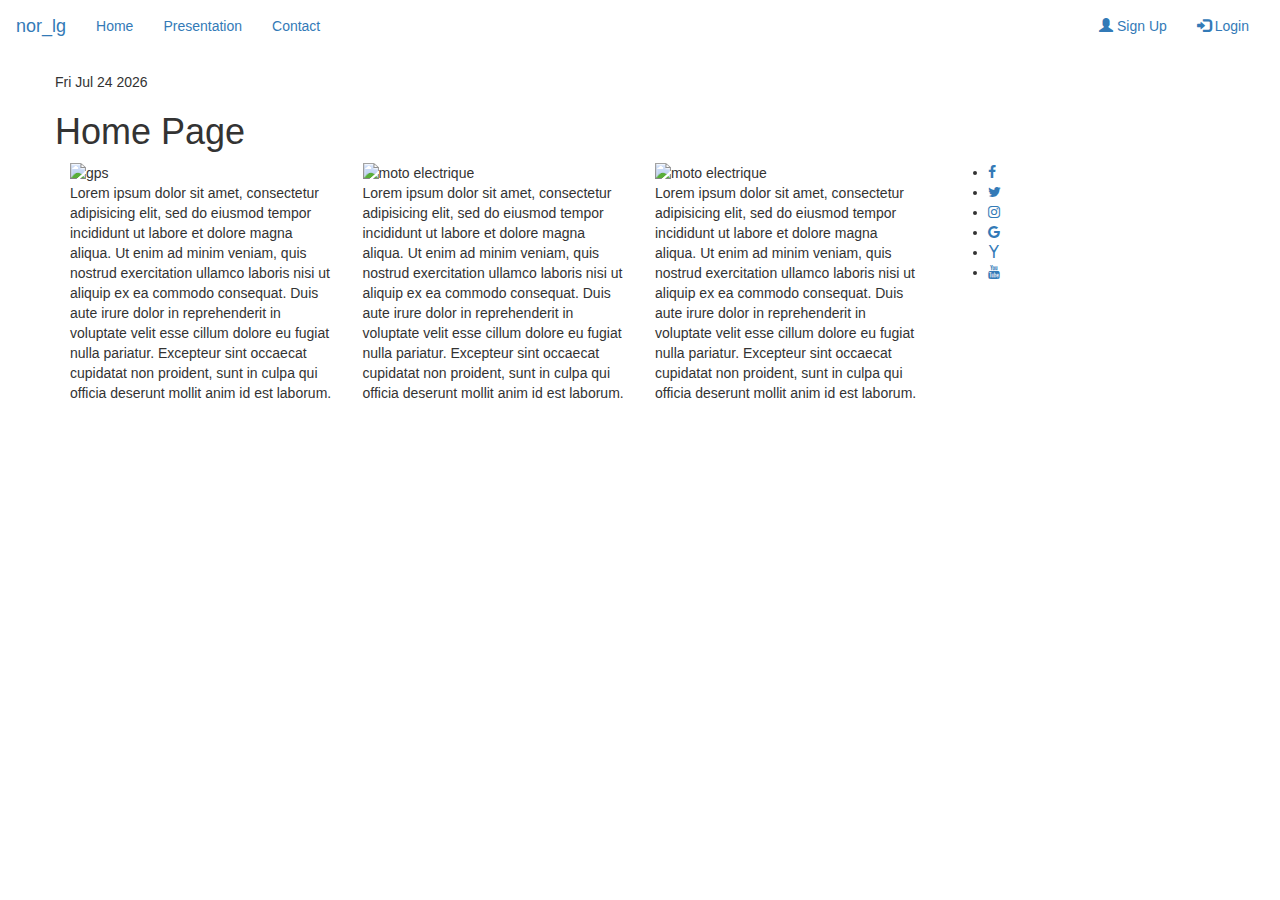
==== index.html @ 253fd125 "index.html>section> start work in  second page : presentation" ====
<!doctype html>
<html class="no-js" lang="">

<head>
  <meta charset="utf-8">
  <meta http-equiv="x-ua-compatible" content="ie=edge">
  <title></title>
  <meta name="description" content="">
  <meta name="viewport" content="width=device-width, initial-scale=1">

  <link rel="apple-touch-icon" href="apple-touch-icon.png">
  <!-- Place favicon.ico in the root directory -->
  <link rel="stylesheet" href="https://cdnjs.cloudflare.com/ajax/libs/font-awesome/4.7.0/css/font-awesome.min.css">
  <link rel="stylesheet" href="css/normalize.css">
  <link rel="stylesheet" href="css/main.css">
  <script src="js/vendor/modernizr-2.8.3.min.js"></script>
  <link rel="stylesheet" href="css/bootstrap.css">
  <link rel="stylesheet" href="https://maxcdn.bootstrapcdn.com/bootstrap/3.3.7/css/bootstrap.min.css">
  <script src="https://ajax.googleapis.com/ajax/libs/jquery/3.2.1/jquery.min.js"></script>
  <script src="https://maxcdn.bootstrapcdn.com/bootstrap/3.3.7/js/bootstrap.min.js"></script>
</head>

<body>
  <!--[if lt IE 8]>
            <p class="browserupgrade">You are using an <strong>outdated</strong> browser. Please <a href="http://browsehappy.com/">upgrade your browser</a> to improve your experience.</p>
        <![endif]-->

  <!-- Add your site or application content here -->

  <!-- <=============================== navbar =================================> -->
  <nav class="navbar ">
    <div class="container-fluid">
      <div class="navbar-header">
        <button type="button" class="navbar-toggle" data-toggle="collapse" data-target="#myNavbar">
          <span class="icon-bar"></span>
          <span class="icon-bar"></span>
          <span class="icon-bar"></span>
        </button>
        <a class="navbar-brand" href="#">nor_lg</a>
      </div>
      <div class="collapse navbar-collapse" id="myNavbar">
        <ul class="nav navbar-nav">
          <li class="active"><a href="#">Home</a></li>
          <li><a href="#">Presentation</a></li>
          <li><a href="#">Contact</a></li>
        </ul>
        <ul class="nav navbar-nav navbar-right">
          <li><a href="#"><span class="glyphicon glyphicon-user"></span> Sign Up</a></li>
          <li><a href="#"><span class="glyphicon glyphicon-log-in"></span> Login</a></li>
        </ul>
      </div>
    </div>
  </nav>
<!-- <=================================== /navbar ================================> -->
<!-- <========================================= main ===============================> -->
<main class="container">
  <div class="row">

    <p id="demo"></p>
    <h1 >Home Page</h1>
    <article class="col-xs-12 col-sm-6 col-md-6 col-lg-3">
      <img id="dodo" onmouseover="mouseOver()" onmouseout="mouseOut()" src="img/blog1.jpg" alt="gps">
      <p>Lorem ipsum dolor sit amet, consectetur adipisicing elit, sed do eiusmod tempor incididunt ut labore et dolore magna aliqua. Ut enim ad minim veniam, quis nostrud exercitation ullamco laboris nisi ut aliquip ex ea commodo consequat. Duis aute irure dolor in reprehenderit in voluptate velit esse cillum dolore eu fugiat nulla pariatur. Excepteur sint occaecat cupidatat non proident, sunt in culpa qui officia deserunt mollit anim id est laborum.</p>
    </article>
    <article class="col-xs-12 col-sm-6 col-md-6 col-lg-3">
      <img src="img/blog2.jpg" alt="moto electrique">
      <p>Lorem ipsum dolor sit amet, consectetur adipisicing elit, sed do eiusmod tempor incididunt ut labore et dolore magna aliqua. Ut enim ad minim veniam, quis nostrud exercitation ullamco laboris nisi ut aliquip ex ea commodo consequat. Duis aute irure dolor in reprehenderit in voluptate velit esse cillum dolore eu fugiat nulla pariatur. Excepteur sint occaecat cupidatat non proident, sunt in culpa qui officia deserunt mollit anim id est laborum.</p>
    </article>
    <article class="col-xs-12 col-sm-6 col-md-6 col-lg-3">
      <img src="img/blog2.jpg" alt="moto electrique">
      <p>Lorem ipsum dolor sit amet, consectetur adipisicing elit, sed do eiusmod tempor incididunt ut labore et dolore magna aliqua. Ut enim ad minim veniam, quis nostrud exercitation ullamco laboris nisi ut aliquip ex ea commodo consequat. Duis aute irure dolor in reprehenderit in voluptate velit esse cillum dolore eu fugiat nulla pariatur. Excepteur sint occaecat cupidatat non proident, sunt in culpa qui officia deserunt mollit anim id est laborum.</p>
    </article>
    <!-- <========================= aside =======================++++++++> -->
    <aside id="icons"class="hidden-xs hidden-sm hidden-md col-lg-2">

      <ul>
        <li><a href="#" class="fa fa-facebook"></a></li>
        <li><a href="#" class="fa fa-twitter"></a></li>
        <li><a href="#" class="fa fa-instagram"></a></li>
        <li><a href="#" class="fa fa-google"></a></li>
        <li><a href="#" class="fa fa-yahoo"></a></li>
        <li><a href="#" class="fa fa-youtube"></a></li>
      </ul>
    </aside>
    <!-- <================================ /aside ==========================> -->
  </div>

</main>

<section class="container">
  <div class="row">
    <figure class="col-xs-12 col-sm-6 col-md-6 col-lg-4">
      
    </figure>
    <figure class="col-xs-12 col-sm-6 col-md-6 col-lg-4">

    </figure>
    <figure class="col-xs-12 col-sm-6 col-md-6 col-lg-4">

    </figure>
  </div>
</section>
<!-- <=============================== /main =================================> -->
<script>
var d = new Date();
document.getElementById("demo").innerHTML = d.toDateString();
</script>
<script>
function mouseOver() {
  document.getElementById("dodo").style.border = "red";
}

function mouseOut() {
  document.getElementById("dodo").style.color = "black";
}
</script>
  <script src="https://code.jquery.com/jquery-1.12.0.min.js"></script>
  <script>
    window.jQuery || document.write('<script src="js/vendor/jquery-1.12.0.min.js"><\/script>')
  </script>
  <script src="js/plugins.js"></script>
  <script src="js/main.js"></script>

  <!-- Google Analytics: change UA-XXXXX-X to be your site's ID. -->
  <script>
    (function(b, o, i, l, e, r) {
      b.GoogleAnalyticsObject = l;
      b[l] || (b[l] =
        function() {
          (b[l].q = b[l].q || []).push(arguments)
        });
      b[l].l = +new Date;
      e = o.createElement(i);
      r = o.getElementsByTagName(i)[0];
      e.src = 'https://www.google-analytics.com/analytics.js';
      r.parentNode.insertBefore(e, r)
    }(window, document, 'script', 'ga'));
    ga('create', 'UA-XXXXX-X', 'auto');
    ga('send', 'pageview');
  </script>
</body>

</html>
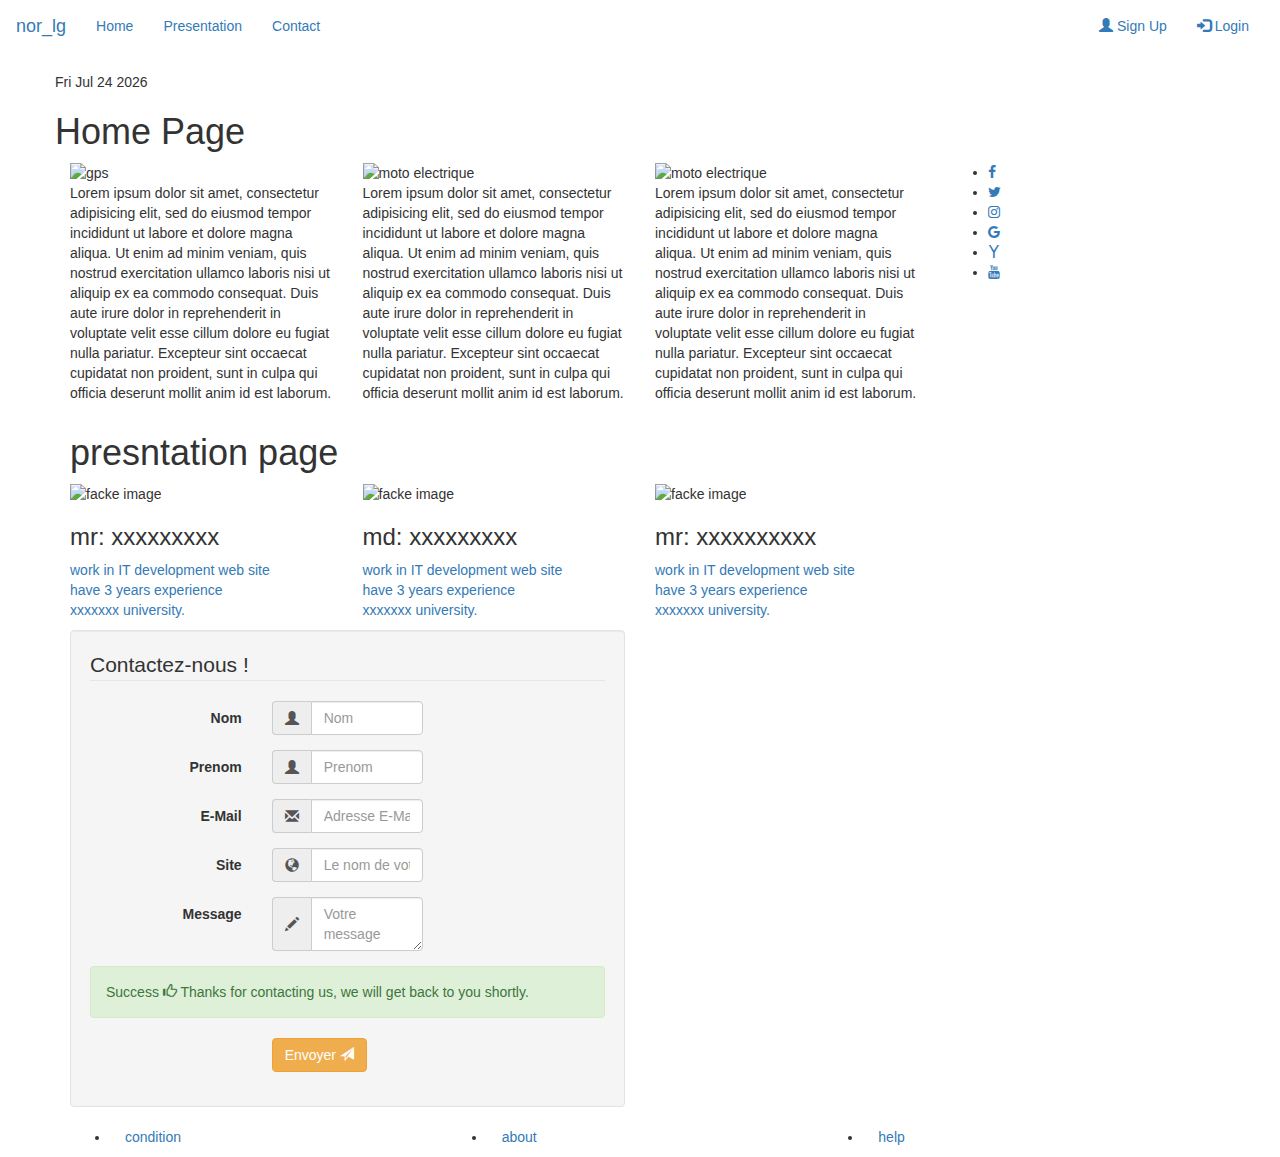
==== commit 17a53736: "finish work in presentation page and put all element" ====
--- a/index.html
+++ b/index.html
@@ -4,11 +4,11 @@
 <head>
   <meta charset="utf-8">
   <meta http-equiv="x-ua-compatible" content="ie=edge">
-  <title></title>
+  <title>blog-blog</title>
   <meta name="description" content="">
   <meta name="viewport" content="width=device-width, initial-scale=1">
 
-  <link rel="apple-touch-icon" href="apple-touch-icon.png">
+  <link rel="apple-touch-icon" href="blogger-logo.png">
   <!-- Place favicon.ico in the root directory -->
   <link rel="stylesheet" href="https://cdnjs.cloudflare.com/ajax/libs/font-awesome/4.7.0/css/font-awesome.min.css">
   <link rel="stylesheet" href="css/normalize.css">
@@ -41,8 +41,8 @@
       <div class="collapse navbar-collapse" id="myNavbar">
         <ul class="nav navbar-nav">
           <li class="active"><a href="#">Home</a></li>
-          <li><a href="#">Presentation</a></li>
-          <li><a href="#">Contact</a></li>
+          <li><a href="#present">Presentation</a></li>
+          <li><a href="#contact">Contact</a></li>
         </ul>
         <ul class="nav navbar-nav navbar-right">
           <li><a href="#"><span class="glyphicon glyphicon-user"></span> Sign Up</a></li>
@@ -59,7 +59,7 @@
     <p id="demo"></p>
     <h1 >Home Page</h1>
     <article class="col-xs-12 col-sm-6 col-md-6 col-lg-3">
-      <img id="dodo" onmouseover="mouseOver()" onmouseout="mouseOut()" src="img/blog1.jpg" alt="gps">
+      <img  src="img/blog1.jpg" alt="gps">
       <p>Lorem ipsum dolor sit amet, consectetur adipisicing elit, sed do eiusmod tempor incididunt ut labore et dolore magna aliqua. Ut enim ad minim veniam, quis nostrud exercitation ullamco laboris nisi ut aliquip ex ea commodo consequat. Duis aute irure dolor in reprehenderit in voluptate velit esse cillum dolore eu fugiat nulla pariatur. Excepteur sint occaecat cupidatat non proident, sunt in culpa qui officia deserunt mollit anim id est laborum.</p>
     </article>
     <article class="col-xs-12 col-sm-6 col-md-6 col-lg-3">
@@ -86,32 +86,176 @@
   </div>
 
 </main>
-
-<section class="container">
+<!-- <#####################################" presntation "#########################> -->
+<section id="present" class="container">
+  <h1>presntation page</h1>
   <div class="row">
-    <figure class="col-xs-12 col-sm-6 col-md-6 col-lg-4">
-      
+    <figure class="col-xs-12 col-sm-6 col-md-6 col-lg-3">
+      <img src="img/person1.jpg" alt="facke image">
+      <figcaption>
+        <h3>mr: xxxxxxxxx</h3>
+        <p>
+          <a href="#">
+            work in IT development web site <br>
+            have 3 years experience <br>
+            xxxxxxx university.
+          </a>
+        </p>
+      </figcaption>
     </figure>
-    <figure class="col-xs-12 col-sm-6 col-md-6 col-lg-4">
-
+    <figure class="col-xs-12 col-sm-6 col-md-6 col-lg-3">
+      <img  src="img/person2.jpeg" alt="facke image">
+      <figcaption>
+        <h3>md: xxxxxxxxx</h3>
+        <p>
+          <a href="#">
+            work in IT development web site <br>
+            have 3 years experience <br>
+            xxxxxxx university.
+          </a>
+        </p>
+      </figcaption>
     </figure>
-    <figure class="col-xs-12 col-sm-6 col-md-6 col-lg-4">
-
+    <figure class="col-xs-12 col-sm-6 col-md-6 col-lg-3">
+
+
+      <img src="img/person3.jpeg" alt="facke image">
+
+      <figcaption>
+        <h3>mr: xxxxxxxxxx</h3>
+        <p>
+          <a href="#">
+            work in IT development web site <br>
+            have 3 years experience <br>
+            xxxxxxx university.
+          </a>
+        </p>
+      </figcaption>
     </figure>
   </div>
 </section>
-<!-- <=============================== /main =================================> -->
+<!-- <######################################### "presentation" ###############################> -->
+<!-- <#################################### "contact page" #######################> -->
+
+<section id="contact" class="container">
+    <div class="row">
+      <!-- <:::::::::::::::::::::::::::::: form contact ::::::::::::::::::::::::> -->
+      <div class="col-xs-12 col-sm-6 col-md-6">
+
+        <form class="well form-horizontal " action=" " method="post" id="contact_form">
+          <fieldset>
+
+            <!-- *******Form Nom******* -->
+            <legend>Contactez-nous !</legend>
+
+
+            <div class="form-group">
+              <label class="col-md-4 control-label">Nom</label>
+              <div class="col-md-4 inputGroupContainer">
+                <div class="input-group">
+                  <span class="input-group-addon"><i class="glyphicon glyphicon-user"></i></span>
+                  <input name="first_name" placeholder="Nom" class="form-control" type="text">
+                </div>
+              </div>
+            </div>
+
+            <!-- ***********Form Prenom********** -->
+
+            <div class="form-group">
+              <label class="col-md-4 control-label">Prenom</label>
+              <div class="col-md-4 inputGroupContainer">
+                <div class="input-group">
+                  <span class="input-group-addon"><i class="glyphicon glyphicon-user"></i></span>
+                  <input name="last_name" placeholder="Prenom" class="form-control" type="text">
+                </div>
+              </div>
+            </div>
+
+            <!-- *****************Formualire Email************* -->
+
+            <div class="form-group">
+              <label class="col-md-4 control-label">E-Mail</label>
+              <div class="col-md-4 inputGroupContainer">
+                <div class="input-group">
+                  <span class="input-group-addon"><i class="glyphicon glyphicon-envelope"></i></span>
+                  <input name="email" placeholder="Adresse E-Mail" class="form-control" type="text">
+                </div>
+              </div>
+            </div>
+
+            <!-- *************Form Site****************** -->
+
+            <div class="form-group">
+              <label class="col-md-4 control-label">Site</label>
+              <div class="col-md-4 inputGroupContainer">
+                <div class="input-group">
+                  <span class="input-group-addon"><i class="glyphicon glyphicon-globe"></i></span>
+                  <input name="website" placeholder="Le nom de votre site" class="form-control" type="text">
+                </div>
+              </div>
+            </div>
+
+
+            <!-- *******************Form message**************** -->
+
+            <div class="form-group">
+              <label class="col-md-4 control-label">Message</label>
+              <div class="col-md-4 inputGroupContainer">
+                <div class="input-group">
+                  <span class="input-group-addon"><i class="glyphicon glyphicon-pencil"></i></span>
+                  <textarea class="form-control" name="comment" placeholder="Votre message"></textarea>
+                </div>
+              </div>
+            </div>
+
+            <!-- Success message -->
+            <div class="alert alert-success" role="alert" id="success_message">Success <i class="glyphicon glyphicon-thumbs-up"></i> Thanks for contacting us, we will get back to you shortly.</div>
+
+            <!-- Button -->
+            <div class="form-group">
+              <label class="col-md-4 control-label"></label>
+              <div class="col-md-4">
+                <button type="submit" class="btn btn-warning">Envoyer <span class="glyphicon glyphicon-send"></span></button>
+              </div>
+            </div>
+
+          </fieldset>
+        </form>
+      </div>
+      <!-- </div> -->
+      <!-- <::::::::::::::::::::::::: /form contact :::::::::::::::::::::::::::> -->
+
+      <!-- <:::::::::::::::::::::::::: iframe-map ::::::::::::::::::::::::::::::> -->
+
+      <div class="col-xs-12 col-sm-6  ">
+      <iframe src="https://www.google.com/maps/embed?pb=!1m18!1m12!1m3!1d2625.195045360428!2d2.4337783156742456!3d48.854490979287085!2m3!1f0!2f0!3f0!3m2!1i1024!2i768!4f13.1!3m3!1m2!1s0x47e66d5f8a4cb333%3A0x573ff85ea4c31510!2sSimplon.co!5e0!3m2!1sfr!2sfr!4v1497949052474" width="600" height="450" frameborder="0" style="border:0" allowfullscreen></iframe>
+      </div>
+    </div>
+<!-- <=============================== /footer =================================> -->
+<footer id="foot" class="container">
+    <ul class="row">
+      <li class="col-xs-4 col-sm-4 col-md-4 col-lg-4"><a href="#">condition</a></li>
+      <li class="col-xs-4 col-sm-4 col-md-4 col-lg-4"><a href="#">about</a></li>
+      <li class="col-xs-4 col-sm-4 col-md-4 col-lg-4"><a href="#">help</a></li>
+    </ul>
+  </footer>
 <script>
 var d = new Date();
 document.getElementById("demo").innerHTML = d.toDateString();
 </script>
 <script>
-function mouseOver() {
-  document.getElementById("dodo").style.border = "red";
-}
-
-function mouseOut() {
-  document.getElementById("dodo").style.color = "black";
+var img = document.getElementsByTagName ("img")
+var demo = document.getElementById ("demo")
+for(var,i=0; i<img.length; i++){
+  img[i].addEventListener ("mouseover",function){
+    var alt=this.alt
+    text.textContent= alt
+  });
+  img[i].addEventListener ("mouseout",function){
+
+    text.textContent= ""
+  });
+
 }
 </script>
   <script src="https://code.jquery.com/jquery-1.12.0.min.js"></script>
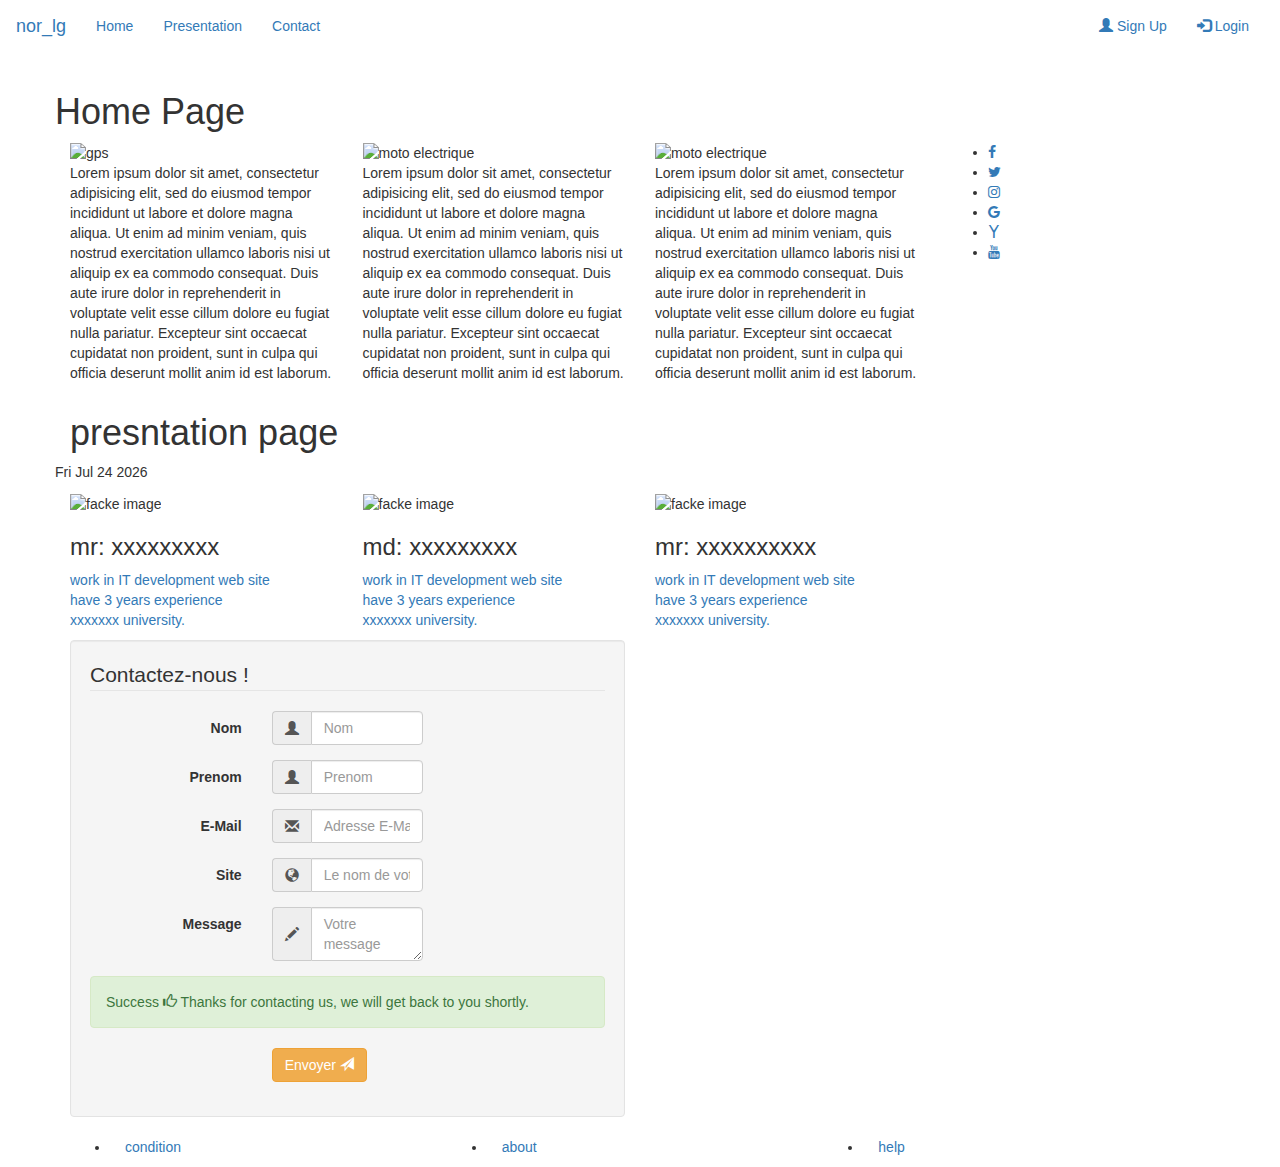
==== commit 504c71a9: "index>javscrpt>put date" ====
--- a/index.html
+++ b/index.html
@@ -56,7 +56,6 @@
 <main class="container">
   <div class="row">
 
-    <p id="demo"></p>
     <h1 >Home Page</h1>
     <article class="col-xs-12 col-sm-6 col-md-6 col-lg-3">
       <img  src="img/blog1.jpg" alt="gps">
@@ -90,6 +89,7 @@
 <section id="present" class="container">
   <h1>presntation page</h1>
   <div class="row">
+    <p id="demo"></p>
     <figure class="col-xs-12 col-sm-6 col-md-6 col-lg-3">
       <img src="img/person1.jpg" alt="facke image">
       <figcaption>
@@ -231,7 +231,9 @@
       <iframe src="https://www.google.com/maps/embed?pb=!1m18!1m12!1m3!1d2625.195045360428!2d2.4337783156742456!3d48.854490979287085!2m3!1f0!2f0!3f0!3m2!1i1024!2i768!4f13.1!3m3!1m2!1s0x47e66d5f8a4cb333%3A0x573ff85ea4c31510!2sSimplon.co!5e0!3m2!1sfr!2sfr!4v1497949052474" width="600" height="450" frameborder="0" style="border:0" allowfullscreen></iframe>
       </div>
     </div>
-<!-- <=============================== /footer =================================> -->
+<!-- <##################################### "fin page contact" #########################> -->
+
+<!-- <=============================== footer =================================> -->
 <footer id="foot" class="container">
     <ul class="row">
       <li class="col-xs-4 col-sm-4 col-md-4 col-lg-4"><a href="#">condition</a></li>
@@ -239,6 +241,8 @@
       <li class="col-xs-4 col-sm-4 col-md-4 col-lg-4"><a href="#">help</a></li>
     </ul>
   </footer>
+<!-- <################################## "fin-footer" #######################> -->
+
 <script>
 var d = new Date();
 document.getElementById("demo").innerHTML = d.toDateString();
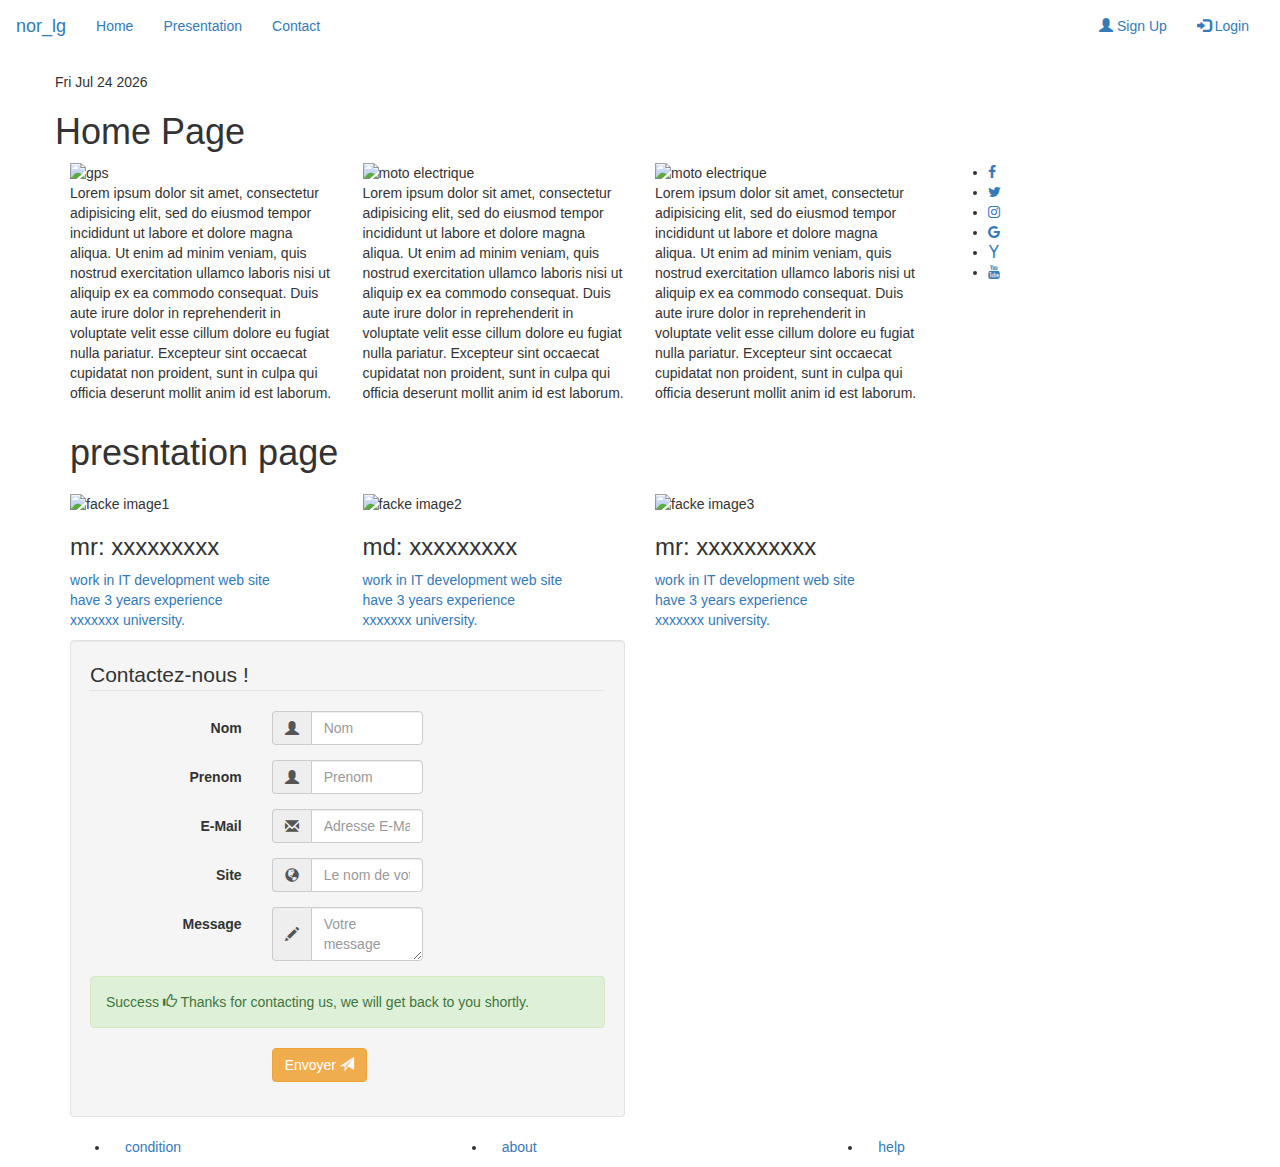
==== commit 5c5ee655: "index.html>java script>put alert for btn envoyer" ====
--- a/index.html
+++ b/index.html
@@ -55,7 +55,7 @@
 <!-- <========================================= main ===============================> -->
 <main class="container">
   <div class="row">
-
+    <p id="time"></p>
     <h1 >Home Page</h1>
     <article class="col-xs-12 col-sm-6 col-md-6 col-lg-3">
       <img  src="img/blog1.jpg" alt="gps">
@@ -91,7 +91,7 @@
   <div class="row">
     <p id="demo"></p>
     <figure class="col-xs-12 col-sm-6 col-md-6 col-lg-3">
-      <img src="img/person1.jpg" alt="facke image">
+      <img src="img/person1.jpg" alt="facke image1">
       <figcaption>
         <h3>mr: xxxxxxxxx</h3>
         <p>
@@ -104,7 +104,7 @@
       </figcaption>
     </figure>
     <figure class="col-xs-12 col-sm-6 col-md-6 col-lg-3">
-      <img  src="img/person2.jpeg" alt="facke image">
+      <img  src="img/person2.jpeg" alt="facke image2">
       <figcaption>
         <h3>md: xxxxxxxxx</h3>
         <p>
@@ -119,7 +119,7 @@
     <figure class="col-xs-12 col-sm-6 col-md-6 col-lg-3">
 
 
-      <img src="img/person3.jpeg" alt="facke image">
+      <img src="img/person3.jpeg" alt="facke image3">
 
       <figcaption>
         <h3>mr: xxxxxxxxxx</h3>
@@ -141,7 +141,6 @@
     <div class="row">
       <!-- <:::::::::::::::::::::::::::::: form contact ::::::::::::::::::::::::> -->
       <div class="col-xs-12 col-sm-6 col-md-6">
-
         <form class="well form-horizontal " action=" " method="post" id="contact_form">
           <fieldset>
 
@@ -215,7 +214,7 @@
             <div class="form-group">
               <label class="col-md-4 control-label"></label>
               <div class="col-md-4">
-                <button type="submit" class="btn btn-warning">Envoyer <span class="glyphicon glyphicon-send"></span></button>
+                <button  onclick="myFunction()" type="submit" class="btn btn-warning">Envoyer <span class="glyphicon glyphicon-send"></span></button>
               </div>
             </div>
 
@@ -245,21 +244,33 @@
 
 <script>
 var d = new Date();
-document.getElementById("demo").innerHTML = d.toDateString();
+document.getElementById("time").innerHTML = d.toDateString();
 </script>
 <script>
 var img = document.getElementsByTagName ("img")
 var demo = document.getElementById ("demo")
-for(var,i=0; i<img.length; i++){
-  img[i].addEventListener ("mouseover",function){
+for(var i=0; i<img.length; i++){
+  img[i].addEventListener ("mouseover",function(){
     var alt=this.alt
-    text.textContent= alt
+    demo.textContent= alt
   });
-  img[i].addEventListener ("mouseout",function){
-
-    text.textContent= ""
+  img[i].addEventListener ("mouseout",function(){
+
+    demo.textContent= ""
   });
 
+}
+</script>
+<script>
+function myFunction() {
+    var txt;
+    var person = prompt("Please enter your name:", "enter you name");
+    if (person == null || person == "") {
+        txt = "User cancelled the prompt.";
+    } else {
+        txt = "Hello " + person + "! How are you today?";
+    }
+    document.getElementById("demo").innerHTML = txt;
 }
 </script>
   <script src="https://code.jquery.com/jquery-1.12.0.min.js"></script>
